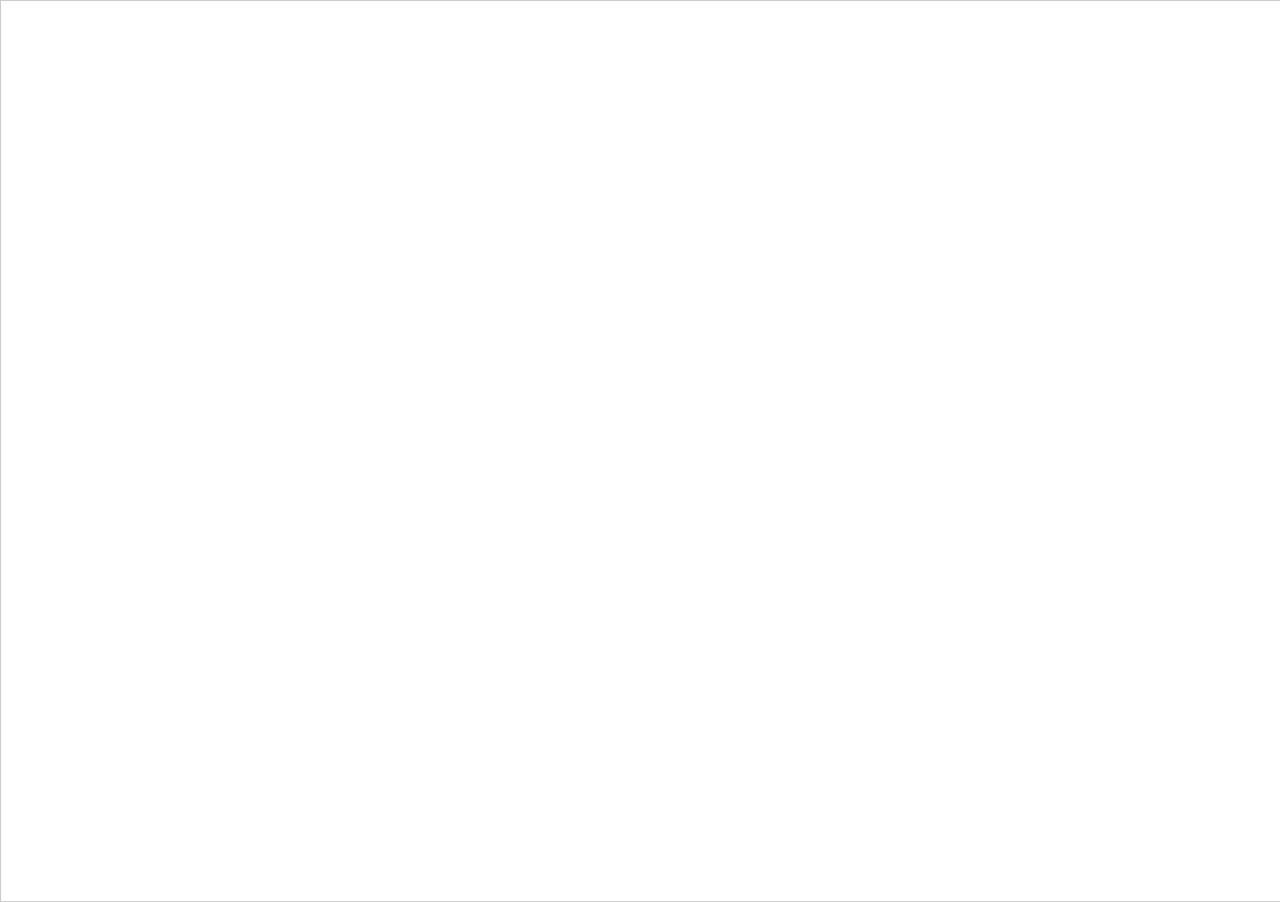
==== index.html @ 6e837369 "init" ====
<!DOCTYPE html>
<html xmlns="http://www.w3.org/1999/xhtml"lang="en" xml:lang="en">
    <head>
        <title>MapmyIndia Maps API: Prune Cluster Demo</title>
        <link rel="icon" href="http://mapmyindia.com/images/favicon.ico" type="image/x-icon">
            <meta http-equiv="Content-Type" content="text/html; charset=utf-8"/>
            <script src="https://apis.mapmyindia.com/advancedmaps/v1/eqoxy9brjag3bdsrnuok2uqn7v813mpg/map_load?v=1.5&plugin=prunecluster"></script>

            <style type="text/css">
                html { 
                    height: 100%; 
                }
                body {
                    height: 100%;
                    font-family:Verdana,sans-serif, Arial;
                    color:#000;
                    margin: 0; 
                    font-size:14px;
                    padding: 0; 
                }
                #map-container {
                    position: relative;
                    border: 1px solid #cccccc; 
                    width: 100%;
                    height: 100%;}
                #result {
                    position: absolute; 
                    left: 2px; top: 46px;
                    width: 306px;
                    bottom: 2px; 
                    border: 1px solid #cccccc;
                    background-color: #FAFAFA;
                    overflow: auto;
                    font-family:Verdana,sans-serif, Arial;
                }
                .button{
                    width: 220px;
                    font-family:Verdana,sans-serif, Arial;
                    font-size:12px;
                    padding:4px 0;
                    color:#333;
                    border-radius: 5px 5px 5px 5px;
                }
                .btn-div{
                    padding: 12px 12px 6px 38px;
                }
                .top-div{
                    border-bottom: 1px solid #e9e9e9;padding:10px 12px;background:#fff;
                }
                .top-div-span1{
                    font-size: 20px;
                }
                .top-div-span2{
                    font-size:16px;color:#777
                }
            </style>
            <link rel="stylesheet" href="css/prune.css" />
            <!---<script src="js/PruneCluster.js"></script>--->
    </head>
    <body>

        <div id="map-container"></div>
        <script>
            var map = null;
            var mark = [];
            var markers = [];
            var center = new L.LatLng(28.7041, 77.1025);
            var markerCluster = new PruneClusterForLeaflet(); //Create cluster object.
            var size = 400; //set no. of markers in cluster.

            window.onload = function () {
                map = new MapmyIndia.Map('map-container', {
                    zoomControl: true,
                    hybrid: true,
                    zoom: 1,
                    // center: center
                });
                createSpiderfyCluster(); //call drawCluster()
            };
            function generateMarker(data){
                var cont = `<div class="markerbox">
                    <img  src="${data.data.properties.pic}">
                    <div class="detailsbox">
                        <a class="name">${data.data.properties.name}</a>
                        <a class="location">${data.data.properties.datetime}</a>
                    </div>
                </div>`
                return cont;
            }

            //handle overlapping markers
            function createSpiderfyCluster() {
                clearCluster();
                markerCluster.Cluster.showExactCount = true;  //false will display rounded off marker's count in cluster. true will display exact count. Default true.
                markerCluster.Cluster.Size = 150; //set the area of cluster. Higher number means more markers merged. Default 120. 
                var request = new XMLHttpRequest();
                request.open("GET", "data/cluster.json", false);
                request.send(null)
                var json = JSON.parse(request.responseText);
                console.log(json)
                console.log("HI")
                for (var a = 0; a < json.features.length; a++) {
                    var x = json.features[a].geometry.coordinates[1];
                    var y = json.features[a].geometry.coordinates[0];
                    if (x > 0 && y > 0) {
                        var marker = new PruneCluster.Marker(y, x, {
                            popup: "Marker no." + json.features[a].properties.num.toString(), //attach popup with marker
                            data : json.features[a]
                        });

                        markers.push(marker);

                        markerCluster.RegisterMarker(marker);
                    }
                }

                markerCluster.PrepareLeafletMarker = function (marker, data) {
                    marker.setIcon(L.icon({
                        iconUrl: "images/location.png",
                        iconSize: [50, 50]
                    }));
                    // console.log(data)
                    //tooltip on mouseover
                    marker.bindTooltip(generateMarker(data));
                };
                map.addLayer(markerCluster);
                markerCluster.FitBounds();
                markerCluster.ProcessView();
            }
            function clearCluster() {
                if (markers.length > 0) {
                    markerCluster.RemoveMarkers(markers); //remove all markers from cluster
                    markerCluster.ProcessView(); //refresh cluster
                    markers = [];
                    markerCluster = new PruneClusterForLeaflet();
                }
            }
       
       </script>
    </body>
</html>
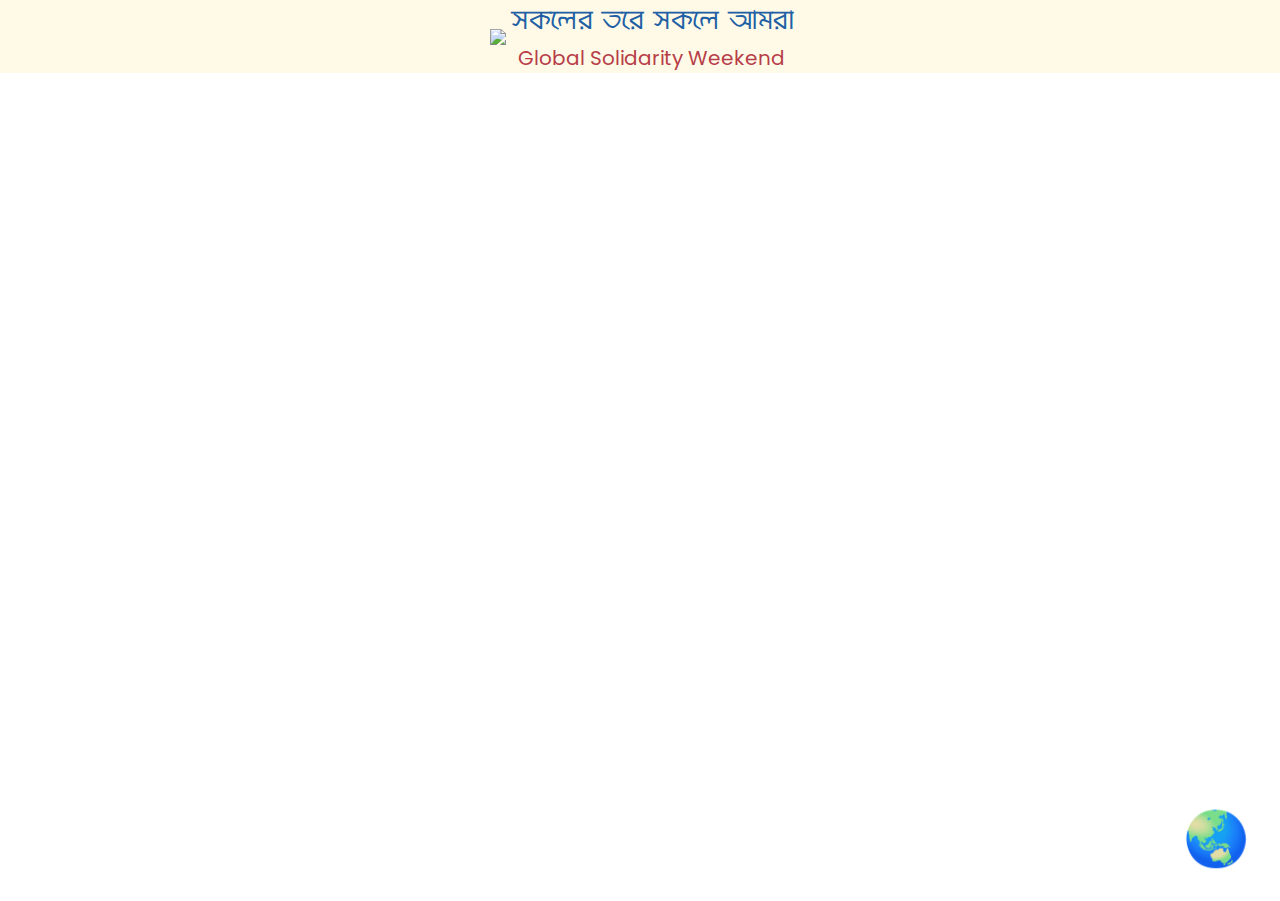
==== commit 06cc07a0: "data update" ====
--- a/index.html
+++ b/index.html
@@ -1,141 +1,328 @@
 <!DOCTYPE html>
-<html xmlns="http://www.w3.org/1999/xhtml"lang="en" xml:lang="en">
-    <head>
-        <title>MapmyIndia Maps API: Prune Cluster Demo</title>
-        <link rel="icon" href="http://mapmyindia.com/images/favicon.ico" type="image/x-icon">
-            <meta http-equiv="Content-Type" content="text/html; charset=utf-8"/>
-            <script src="https://apis.mapmyindia.com/advancedmaps/v1/eqoxy9brjag3bdsrnuok2uqn7v813mpg/map_load?v=1.5&plugin=prunecluster"></script>
-
-            <style type="text/css">
-                html { 
-                    height: 100%; 
-                }
-                body {
-                    height: 100%;
-                    font-family:Verdana,sans-serif, Arial;
-                    color:#000;
-                    margin: 0; 
-                    font-size:14px;
-                    padding: 0; 
-                }
-                #map-container {
-                    position: relative;
-                    border: 1px solid #cccccc; 
-                    width: 100%;
-                    height: 100%;}
-                #result {
-                    position: absolute; 
-                    left: 2px; top: 46px;
-                    width: 306px;
-                    bottom: 2px; 
-                    border: 1px solid #cccccc;
-                    background-color: #FAFAFA;
-                    overflow: auto;
-                    font-family:Verdana,sans-serif, Arial;
-                }
-                .button{
-                    width: 220px;
-                    font-family:Verdana,sans-serif, Arial;
-                    font-size:12px;
-                    padding:4px 0;
-                    color:#333;
-                    border-radius: 5px 5px 5px 5px;
-                }
-                .btn-div{
-                    padding: 12px 12px 6px 38px;
-                }
-                .top-div{
-                    border-bottom: 1px solid #e9e9e9;padding:10px 12px;background:#fff;
-                }
-                .top-div-span1{
-                    font-size: 20px;
-                }
-                .top-div-span2{
-                    font-size:16px;color:#777
-                }
-            </style>
-            <link rel="stylesheet" href="css/prune.css" />
-            <!---<script src="js/PruneCluster.js"></script>--->
-    </head>
-    <body>
-
-        <div id="map-container"></div>
-        <script>
-            var map = null;
-            var mark = [];
-            var markers = [];
-            var center = new L.LatLng(28.7041, 77.1025);
-            var markerCluster = new PruneClusterForLeaflet(); //Create cluster object.
-            var size = 400; //set no. of markers in cluster.
-
-            window.onload = function () {
-                map = new MapmyIndia.Map('map-container', {
-                    zoomControl: true,
-                    hybrid: true,
-                    zoom: 1,
-                    // center: center
-                });
-                createSpiderfyCluster(); //call drawCluster()
-            };
-            function generateMarker(data){
-                var cont = `<div class="markerbox">
-                    <img  src="${data.data.properties.pic}">
+<html>
+  <head>
+    <meta charset="utf-8" />
+    <title>Create and style clusters</title>
+    <meta
+      name="viewport"
+      content="initial-scale=1,maximum-scale=1,user-scalable=no"
+    />
+    <link
+      href="https://api.mapbox.com/mapbox-gl-js/v2.2.0/mapbox-gl.css"
+      rel="stylesheet"
+    />
+    <script src="https://api.mapbox.com/mapbox-gl-js/v2.2.0/mapbox-gl.js"></script>
+    <link rel="preconnect" href="https://fonts.gstatic.com">
+<link href="https://fonts.googleapis.com/css2?family=Mina:wght@700&family=Poppins&display=swap" rel="stylesheet">
+    <style>
+      body {
+        margin: 0;
+        padding: 0;
+      }
+      #map {
+        /* position: relative; */
+        width: 100vw;
+        height: 92vh;
+      }
+      .mapboxgl-popup-content{
+          width: 250px!important;
+      }
+      .markerbox {
+        width: 250px!important;
+        /* background-color: #6ecc39; */
+        padding: 10px 10px 10px 10px;
+        display: grid;
+        grid-template-columns: auto auto;
+        /* border: 0.5px solid grey; */
+        /* border-radius: 10px; 
+	      box-shadow: 5px 5px  #ebebeb; */
+      }
+
+      .markerbox a {
+        text-decoration: none;
+      }
+      .markerbox img {
+        border-radius: 10px;
+        /* box-shadow: 5px 5px  #ebebeb; */
+        height: 60px;
+      }
+      .detailsbox {
+        /* background-color: red; */
+        margin-left: 10px;
+        display: flex;
+        flex-direction: column;
+        margin-top: auto;
+        margin-bottom: auto;
+      }
+
+      .detailsbox .name {
+        font-weight: bold;
+        font-size: 18px;
+        color: black;
+      }
+
+      .detailsbox .location {
+        font-weight: 600;
+        font-size: 15px;
+        color: black;
+        opacity: 0.8;
+      }
+
+      header{
+          padding: 0!important;
+          margin: 0!important;
+          height: auto;
+          width: 100vw;
+          text-align: center;
+          background-color: #fffae7;
+          display: flex;
+          flex-direction: row;
+          align-items: center;
+          justify-content: center;
+      }
+      .head1{
+          font-size: 20pt;
+          color: #2160a5;
+          font-family: 'Mina', sans-serif;
+      }
+      .head2{
+          font-size: 15pt;
+          color: #b73e49;
+          font-family: 'Poppins', sans-serif;
+
+      }
+      header img{
+          margin-right: 5px;
+          margin-left: 2px;
+          max-height: 60px;
+      }
+
+    .loading{
+      /* position: absolute;
+      top: 0;
+      left: 0; */
+      z-index: 2;
+      width: 100vw;
+      height: 100vh;
+      background-color: white;
+      text-align: center;
+      vertical-align: baseline;
+      }
+    .loading img{
+      width: 50%;
+      height: auto;
+      
+    }
+    @media screen and (max-width: 400px) {
+        .head1{
+          font-size: 20pt;
+      }
+      .head2{
+          font-size: 12pt;
+      }
+
+    }
+    @media screen and (max-width: 360px) {
+        .head1{
+          font-size: 16pt;
+      }
+    }
+    .backbutton{
+      position: absolute;
+      bottom: 0;
+      right: 0;
+      padding: 30px;
+
+    }
+    .backbutton a{
+      font-size: 40pt;
+      cursor: pointer;
+    }
+    </style>
+  </head>
+  <body>
+    <!-- <div class="loading">
+      <img src="./loading.webp">
+    </div> -->
+      <header>
+          <img src="./xx.png">
+          <div>
+            <a class="head1">সকলের তরে সকলে  আমরা </a><br>
+            <a class="head2">Global Solidarity Weekend</a>
+          </div>
+    </header>
+    <div id="map"></div>
+    <div class="backbutton">
+      <a onclick="backToWorld()">🌏</a>
+    </div>
+    <script>
+        var data = [];
+      mapboxgl.accessToken =
+        "pk.eyJ1IjoiY292aWRzdXBwb3J0bGl2ZSIsImEiOiJja293djc0amwwN3l4MnZwY2FjM2hoMzFrIn0.D8_VLCxYN3j4pDoxSiDoLg";
+      var map = new mapboxgl.Map({
+        container: "map",
+        style: "mapbox://styles/mapbox/streets-v11",
+        center: [77.257096,28.539140],
+        zoom: 2,
+      });
+
+      function generateMarker(data) {
+        var cont = `<div class="markerbox">
+                    <img  src="${data.properties.pic}">
                     <div class="detailsbox">
-                        <a class="name">${data.data.properties.name}</a>
-                        <a class="location">${data.data.properties.datetime}</a>
+                        <a class="name">${data.properties.name}</a>
+                        <a class="location">${data.properties.datetime}</a>
                     </div>
-                </div>`
-                return cont;
-            }
-
-            //handle overlapping markers
-            function createSpiderfyCluster() {
-                clearCluster();
-                markerCluster.Cluster.showExactCount = true;  //false will display rounded off marker's count in cluster. true will display exact count. Default true.
-                markerCluster.Cluster.Size = 150; //set the area of cluster. Higher number means more markers merged. Default 120. 
-                var request = new XMLHttpRequest();
-                request.open("GET", "data/cluster.json", false);
-                request.send(null)
-                var json = JSON.parse(request.responseText);
-                console.log(json)
-                console.log("HI")
-                for (var a = 0; a < json.features.length; a++) {
-                    var x = json.features[a].geometry.coordinates[1];
-                    var y = json.features[a].geometry.coordinates[0];
-                    if (x > 0 && y > 0) {
-                        var marker = new PruneCluster.Marker(y, x, {
-                            popup: "Marker no." + json.features[a].properties.num.toString(), //attach popup with marker
-                            data : json.features[a]
-                        });
-
-                        markers.push(marker);
-
-                        markerCluster.RegisterMarker(marker);
-                    }
-                }
-
-                markerCluster.PrepareLeafletMarker = function (marker, data) {
-                    marker.setIcon(L.icon({
-                        iconUrl: "images/location.png",
-                        iconSize: [50, 50]
-                    }));
-                    // console.log(data)
-                    //tooltip on mouseover
-                    marker.bindTooltip(generateMarker(data));
-                };
-                map.addLayer(markerCluster);
-                markerCluster.FitBounds();
-                markerCluster.ProcessView();
-            }
-            function clearCluster() {
-                if (markers.length > 0) {
-                    markerCluster.RemoveMarkers(markers); //remove all markers from cluster
-                    markerCluster.ProcessView(); //refresh cluster
-                    markers = [];
-                    markerCluster = new PruneClusterForLeaflet();
-                }
-            }
-       
-       </script>
-    </body>
-</html>+                </div>`;
+        return cont;
+    }
+
+    function backToWorld(){
+      map.setZoom(1);
+    }
+
+      map.on("load", function () {
+          map.loadImage("./location.png",function (error,image){
+            if(error) throw error;
+
+            map.addImage("markerr", image);
+
+                    // Add a new source from our GeoJSON data and
+        // set the 'cluster' option to true. GL-JS will
+        // add the point_count property to your source data.
+        map.addSource("profiledata", {
+          type: "geojson",
+          // Point to GeoJSON data. This example visualizes all M1.0+ earthquakes
+          // from 12/22/15 to 1/21/16 as logged by USGS' Earthquake hazards program.
+          data: "./data.geojson",
+          cluster: true,
+          clusterMaxZoom: 14, // Max zoom to cluster points on
+          clusterRadius: 500, // Radius of each cluster when clustering points (defaults to 50)
+        });
+
+
+        map.addLayer({
+          id: "clusters",
+          type: "circle",
+          source: "profiledata",
+          filter: ["has", "point_count"],
+          paint: {
+            // Use step expressions (https://docs.mapbox.com/mapbox-gl-js/style-spec/#expressions-step)
+            // with three steps to implement three types of circles:
+            //   * Blue, 20px circles when point count is less than 100
+            //   * Yellow, 30px circles when point count is between 100 and 750
+            //   * Pink, 40px circles when point count is greater than or equal to 750
+            "circle-color": [
+              "step",
+              ["get", "point_count"],
+              "#fbe005",
+              100,
+              "#fbe005",
+              750,
+              "#fbe005",
+            ],
+            "circle-radius": [
+              "step",
+              ["get", "point_count"],
+              20,
+              100,
+              30,
+              750,
+              40,
+            ],
+          },
+        });
+
+        map.addLayer({
+          id: "cluster-count",
+          type: "symbol",
+          source: "profiledata",
+          filter: ["has", "point_count"],
+          layout: {
+            "text-field": "{point_count_abbreviated}",
+            "text-font": ["Arial Unicode MS Bold"],
+            "text-size": 20,
+           },
+        });
+
+        // map.addLayer({
+        //   id: "unclustered-point",
+        //   type: "circle",
+        //   source: "profiledata",
+        //   filter: ["!", ["has", "point_count"]],
+        //   paint: {
+        //     "circle-color": "#11b4da",
+        //     "circle-radius": 40,
+        //     "circle-stroke-width": 1,
+        //     "circle-stroke-color": "#fff",
+        //   },
+        // });
+
+        map.addLayer({
+          id: "unclustered-point",
+          type: "symbol",
+          source: "profiledata",
+          filter: ["!", ["has", "point_count"]],
+          layout: {
+          "icon-image": "markerr", // reference the image
+          "icon-size": 0.10,
+        },
+        });
+
+
+        // inspect a cluster on click
+        map.on("click", "clusters", function (e) {
+          var features = map.queryRenderedFeatures(e.point, {
+            layers: ["clusters"],
+          });
+          var clusterId = features[0].properties.cluster_id;
+          map
+            .getSource("profiledata")
+            .getClusterExpansionZoom(clusterId, function (err, zoom) {
+              if (err) return;
+
+              map.easeTo({
+                center: features[0].geometry.coordinates,
+                zoom: zoom,
+              });
+            });
+        });
+
+
+
+        // When a click event occurs on a feature in
+        // the unclustered-point layer, open a popup at
+        // the location of the feature, with
+        // description HTML from its properties.
+        map.on("click", "unclustered-point", function (e) {
+          var coordinates = e.features[0].geometry.coordinates.slice();
+
+          // Ensure that if the map is zoomed out such that
+          // multiple copies of the feature are visible, the
+          // popup appears over the copy being pointed to.
+          while (Math.abs(e.lngLat.lng - coordinates[0]) > 180) {
+            coordinates[0] += e.lngLat.lng > coordinates[0] ? 360 : -360;
+          }
+
+          new mapboxgl.Popup()
+            .setLngLat(coordinates)
+            .setHTML(
+              generateMarker(e.features[0])
+            )
+            .addTo(map);
+        });
+
+        map.on("mouseenter", "clusters", function () {
+          map.getCanvas().style.cursor = "pointer";
+        });
+
+        map.on("mouseleave", "clusters", function () {
+          map.getCanvas().style.cursor = "";
+        });
+
+          })
+        })      
+    ;
+    </script>
+  </body>
+</html>
